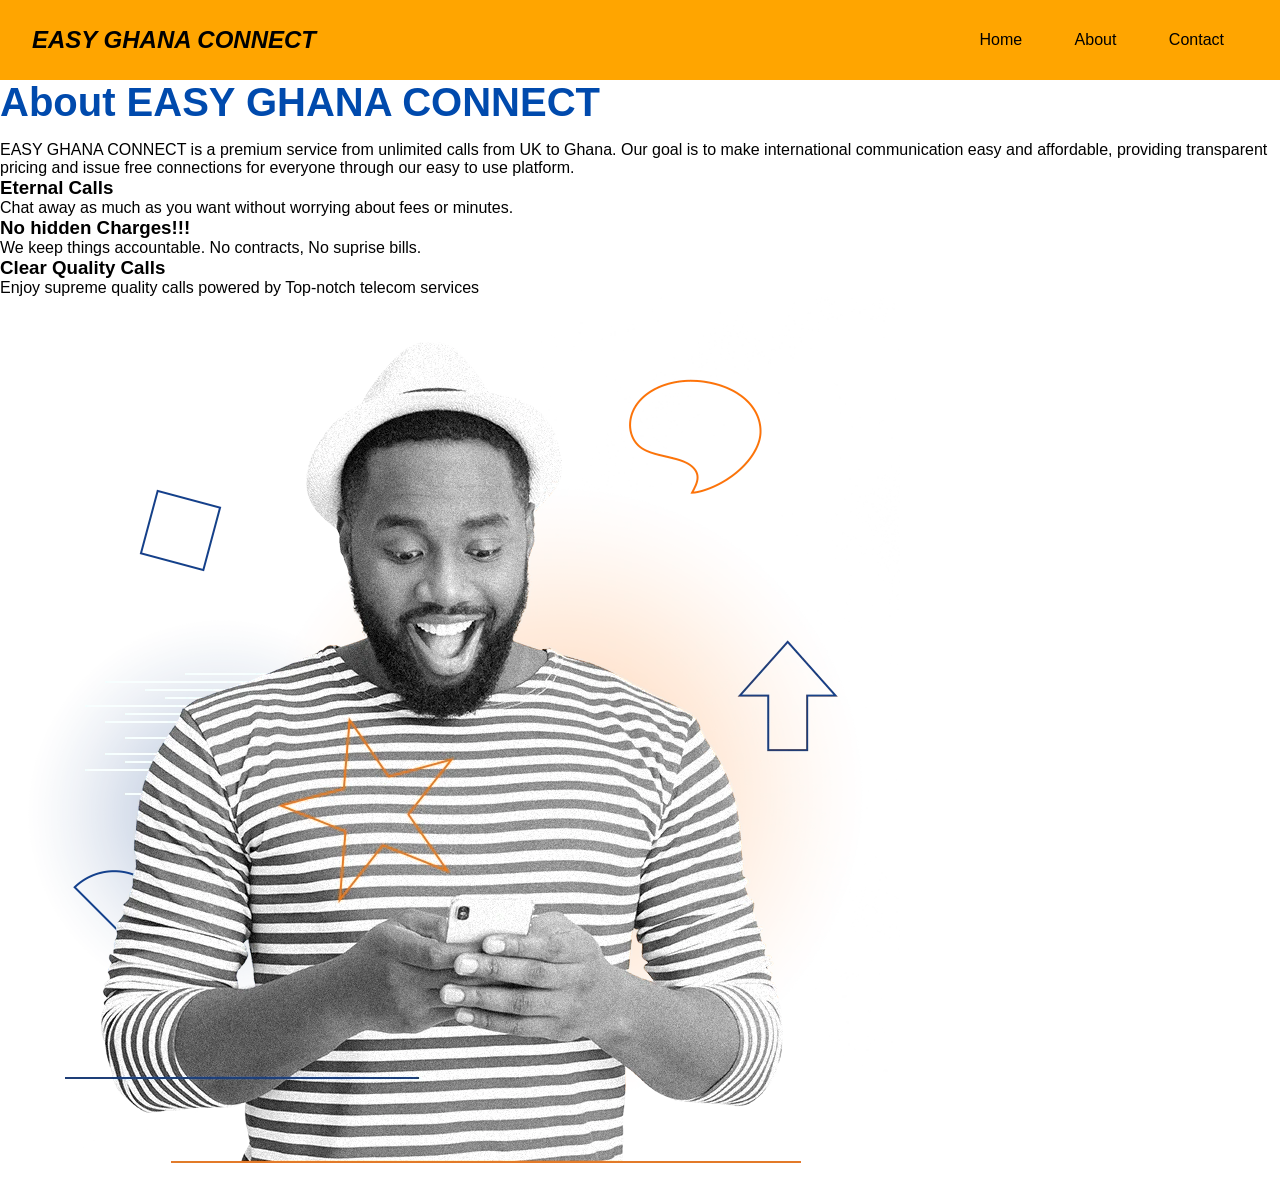
==== about.html @ 9e5a7309 "first commit" ====
<!DOCTYPE html>
<html lang="en">
<head>
    <meta charset="UTF-8">
    <meta name="viewport" content="width=device-width, initial-scale=1.0">
    <title>About Us - CALL</title>
    <link rel="stylesheet" href="about.css">
</head>
<body>
    <nav>
        <div class="logo">EASY GHANA CONNECT  </div>
        <div class="nav-items">
            <a href="index.html">Home</a>
            <a href="about.html">About</a>
            <a href="contact.html">Contact</a>
        </div>
       
    </nav>
    <section class="about-section">
                <h1>About EASY GHANA CONNECT</h1>
                <p>EASY GHANA CONNECT is a premium service from unlimited calls from UK to Ghana. Our goal is to make international communication easy and affordable, providing transparent pricing and issue free connections for everyone through our easy to use platform.</p>
            
        
            <div class="features">
            <div class= "feature">
                <h3> Eternal Calls</h3>
                <p> Chat away as much as you want without worrying about fees or minutes.</p>
            </div>
            <div class="feature">
                <h3> No hidden Charges!!!</h3>
                <p> We keep things accountable. No contracts, No suprise bills. </p>
        </div>
        <div class="feature">
            <h3> Clear Quality Calls</h3>
            <p> Enjoy supreme quality calls powered by Top-notch telecom services</p>
        </div>
        <div class="about-image-container">
                <img src="./international_calls_desktop@2x.webp" alt="illustration">
            </div>
    </section>
</body>
</html>
---- about.css ----
*{
    box-sizing:border-box;
    margin: 0;
    padding:0;
    font-family: Verdana, Geneva, Tahoma, sans-serif;
}
nav{
    height: 80px;
    background: orange;
    display: flex;
    justify-content: space-between;
    align-items: center;
    padding: 0 2rem ;
}

.logo {
    color: #000;
    font-size: 1.5rem;
    font-weight: bold;
    font-style:italic;


}

nav a {
   text-decoration: none;
   color: #000;
   padding: 0 1.5rem; 
}

.about-section h1{
    font-size: 2.5rem;
    color: #004aad;
    margin-bottom: 1rem;
}

.about-section p{
    font-size: 1.2rem
    color: blue:

}
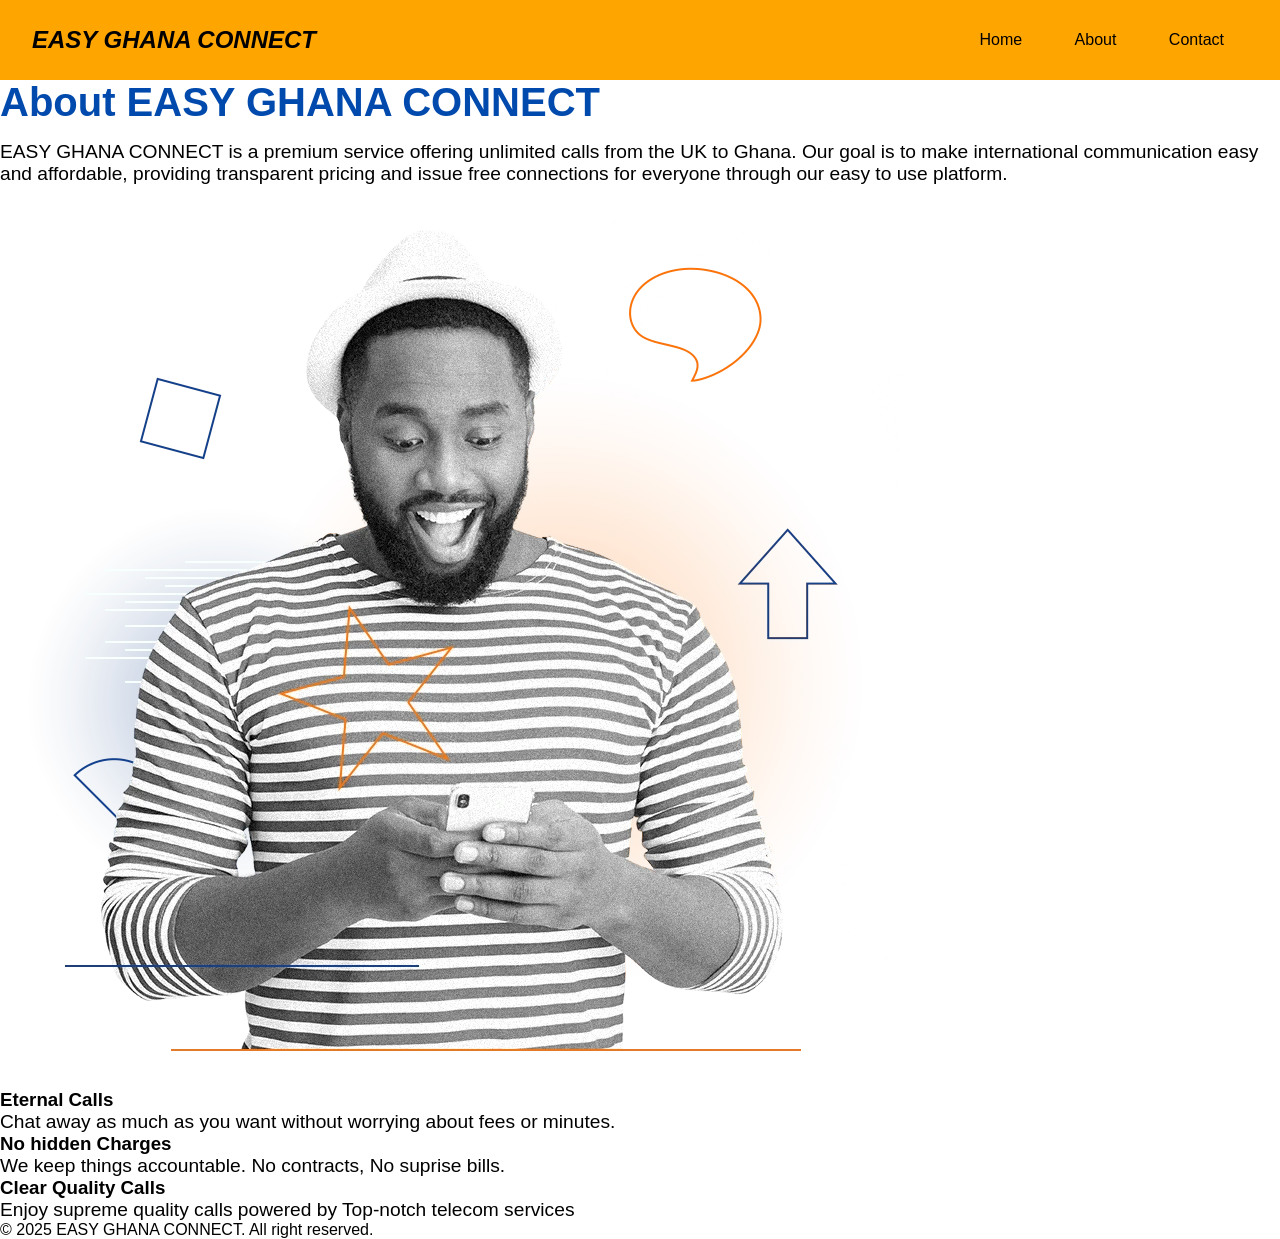
==== commit e348db2f: "footer" ====
--- a/about.html
+++ b/about.html
@@ -3,7 +3,7 @@
 <head>
     <meta charset="UTF-8">
     <meta name="viewport" content="width=device-width, initial-scale=1.0">
-    <title>About Us - CALL</title>
+    <title>About Us - Easy Ghana Connect</title>
     <link rel="stylesheet" href="about.css">
 </head>
 <body>
@@ -18,25 +18,29 @@
     </nav>
     <section class="about-section">
                 <h1>About EASY GHANA CONNECT</h1>
-                <p>EASY GHANA CONNECT is a premium service from unlimited calls from UK to Ghana. Our goal is to make international communication easy and affordable, providing transparent pricing and issue free connections for everyone through our easy to use platform.</p>
+                <p>EASY GHANA CONNECT is a premium service offering unlimited calls from the UK to Ghana. Our goal is to make international communication easy and affordable, providing transparent pricing and issue free connections for everyone through our easy to use platform.</p>
             
-        
+      <div class="about-image-container">
+                <img src="./international_calls_desktop@2x.webp" alt="illustration">
+            </div>  
+
             <div class="features">
             <div class= "feature">
                 <h3> Eternal Calls</h3>
                 <p> Chat away as much as you want without worrying about fees or minutes.</p>
             </div>
             <div class="feature">
-                <h3> No hidden Charges!!!</h3>
+                <h3> No hidden Charges</h3>
                 <p> We keep things accountable. No contracts, No suprise bills. </p>
         </div>
         <div class="feature">
             <h3> Clear Quality Calls</h3>
             <p> Enjoy supreme quality calls powered by Top-notch telecom services</p>
         </div>
-        <div class="about-image-container">
-                <img src="./international_calls_desktop@2x.webp" alt="illustration">
-            </div>
+    
     </section>
+    <footer> 
+        <p> &copy; 2025 EASY GHANA CONNECT. All right reserved.</p>
+    </footer>
 </body>
 </html>
--- a/about.css
+++ b/about.css
@@ -35,8 +35,9 @@
 }
 
 .about-section p{
+    color: black;
     font-size: 1.2rem
-    color: blue:
+    
 
 }
 
